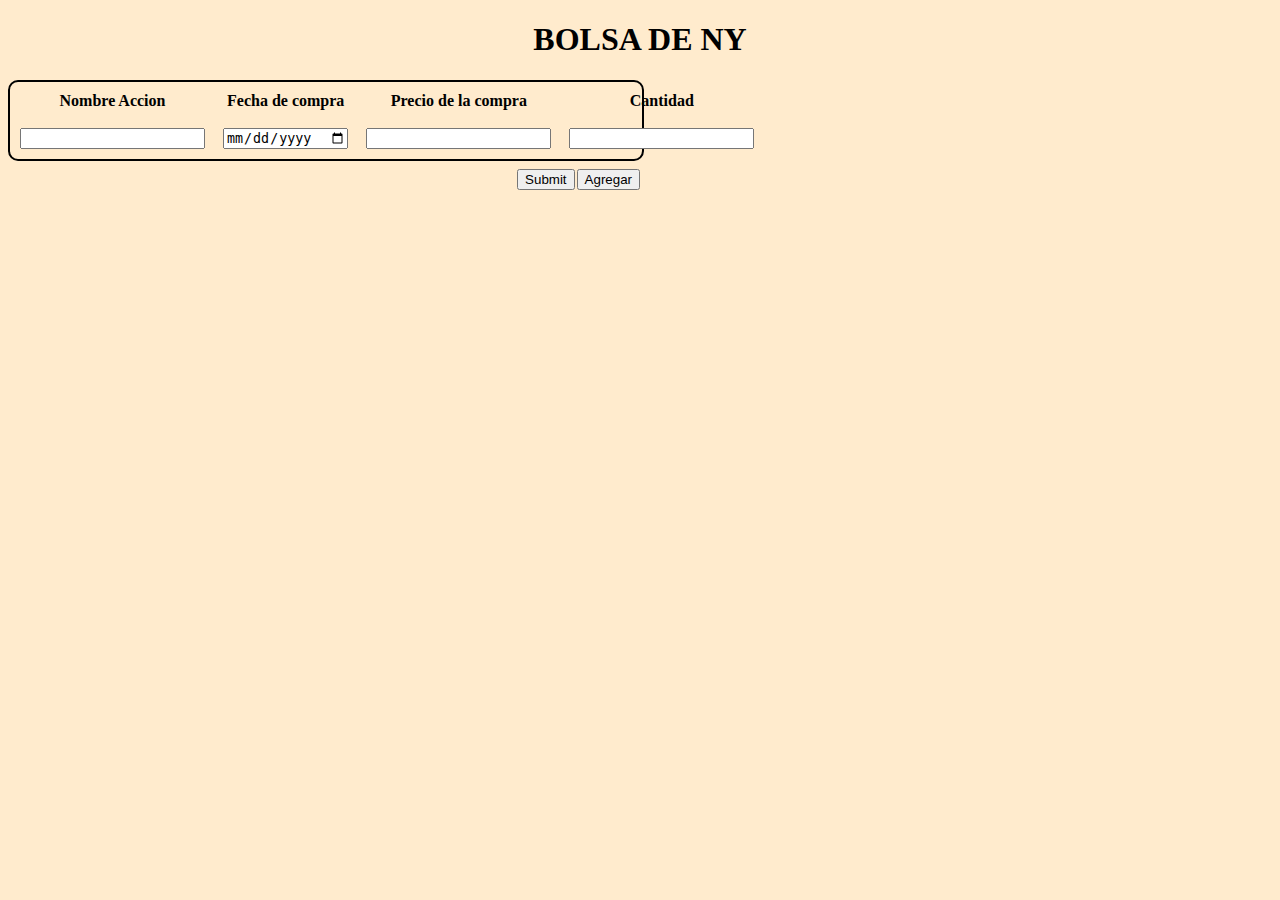
==== index.html @ 56aec4d0 "disenio1.0" ====
<!DOCTYPE html>
<html lang="en">
<head>
    <meta charset="UTF-8">
    <meta name="viewport" content="width=device-width, initial-scale=1.0">
    <title>Document</title>
    <link rel="stylesheet" href="css/estilos.css">
</head>
<nav><h1 id="titulo">BOLSA DE NY</h1></nav>

<section>
    <div id="tablaIngreso">
        <form method="POST" >
        <table id="tabla">
            <thead>
              <tr>
                <th>Nombre Accion</th>
                <th>Fecha de compra</th>
                <th>Precio de la compra</th>
                <th>Cantidad</th>
              </tr>
            </thead>
            <tbody>
              <tr>
                <td><input type="text" name="nombre" required></td>
                <td><input type="date" name="fecha" required></td>
                <td><input type="number" name="precio" required></td>
                <td><input type="number" name="cantidad" required></td>
              </tr>
            </tbody>
          </table>
      
          <button id="btnAgregar" type="button" id="agregarBtn" onclick="agregarFila()">Agregar</button>
      
          <input id="btnGuardar" type="submit" name="guardar">
        </form>
    </div>
      
  
    <script>
      function agregarFila() {
        var table = document.getElementById("tabla").getElementsByTagName('tbody')[0];
        var newRow = table.insertRow(table.rows.length);
        var cell1 = newRow.insertCell(0);
        var cell2 = newRow.insertCell(1);
        var cell3 = newRow.insertCell(2);
        var cell4 = newRow.insertCell(3);
  
        cell1.innerHTML = '<input type="text" name="nombre" required>';
        cell2.innerHTML = '<input type="date" name="fecha" required>';
        cell3.innerHTML = '<input type="number" name="precio" required>';
        cell4.innerHTML = '<input type="number" name="cantidad" required>';
      }
    </script>
</section>


    
    

</html>
---- css/estilos.css ----
body{
    background-color: blanchedalmond;
}

body h1{
    color: black;
}

#titulo{
    text-align: center;
}

#tablaIngreso {
    width: 50%; /* Puedes ajustar el porcentaje según tus necesidades */
    border-collapse: collapse;
    margin-top: 20px;
    border: 2px solid black;
    border-radius: 10px; /* Ajusta el valor de acuerdo a la curvatura que deseas */
}

#tablaIngreso th, #tablaIngreso td {
    padding: 8px;
    text-align: center;

}



#tabla{
    margin: 0 auto;
}

#btnAgregar {
    float: right;
    margin-top: 10px; /* Espaciado opcional en la parte superior */
    margin-right: 2px; /* Espaciado opcional entre los botones */
}

#btnGuardar {
    float: right;
    margin-top: 10px; /* Espaciado opcional en la parte superior */
    margin-right: 2px; /* Espaciado opcional entre los botones */
}
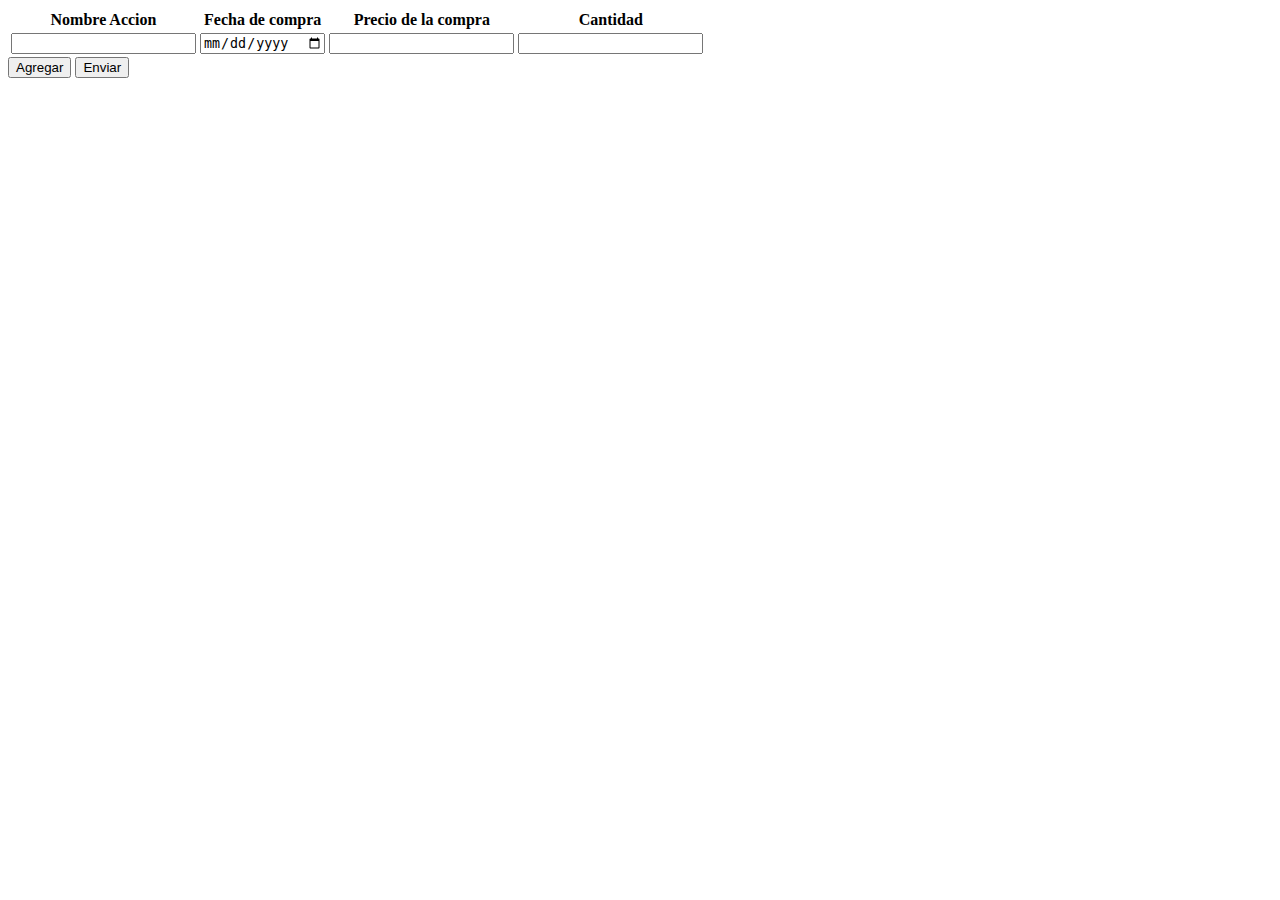
==== commit 8b3a9ddd: "generar lista" ====
--- a/index.html
+++ b/index.html
@@ -1,61 +1,40 @@
 <!DOCTYPE html>
 <html lang="en">
+
 <head>
     <meta charset="UTF-8">
     <meta name="viewport" content="width=device-width, initial-scale=1.0">
-    <title>Document</title>
-    <link rel="stylesheet" href="css/estilos.css">
+    <title>Proyecto</title>
 </head>
-<nav><h1 id="titulo">BOLSA DE NY</h1></nav>
 
-<section>
-    <div id="tablaIngreso">
-        <form method="POST" >
+<body>
+    <form id="formularioDatos" method="POST">
         <table id="tabla">
             <thead>
-              <tr>
-                <th>Nombre Accion</th>
-                <th>Fecha de compra</th>
-                <th>Precio de la compra</th>
-                <th>Cantidad</th>
-              </tr>
+                <tr>
+                    <th>Nombre Accion</th>
+                    <th>Fecha de compra</th>
+                    <th>Precio de la compra</th>
+                    <th>Cantidad</th>
+                </tr>
             </thead>
             <tbody>
-              <tr>
-                <td><input type="text" name="nombre" required></td>
-                <td><input type="date" name="fecha" required></td>
-                <td><input type="number" name="precio" required></td>
-                <td><input type="number" name="cantidad" required></td>
-              </tr>
+                <tr>
+                    <td><input type="text" name="nombre" required></td>
+                    <td><input type="date" name="fecha" required></td>
+                    <td><input type="number" name="precio" required></td>
+                    <td><input type="number" name="cantidad" required></td>
+                </tr>
             </tbody>
-          </table>
-      
-          <button id="btnAgregar" type="button" id="agregarBtn" onclick="agregarFila()">Agregar</button>
-      
-          <input id="btnGuardar" type="submit" name="guardar">
-        </form>
-    </div>
-      
-  
-    <script>
-      function agregarFila() {
-        var table = document.getElementById("tabla").getElementsByTagName('tbody')[0];
-        var newRow = table.insertRow(table.rows.length);
-        var cell1 = newRow.insertCell(0);
-        var cell2 = newRow.insertCell(1);
-        var cell3 = newRow.insertCell(2);
-        var cell4 = newRow.insertCell(3);
-  
-        cell1.innerHTML = '<input type="text" name="nombre" required>';
-        cell2.innerHTML = '<input type="date" name="fecha" required>';
-        cell3.innerHTML = '<input type="number" name="precio" required>';
-        cell4.innerHTML = '<input type="number" name="cantidad" required>';
-      }
-    </script>
-</section>
+        </table>
 
+        <button type="button" id="agregarBtn" onclick="agregarFila()">Agregar</button>
 
-    
-    
+        <button type="submit" name="guardar" onclick="guardarDatos()">Enviar</button>
+    </form>
+    <ul id="listaDatos"></ul>
+
+    <script src="main.js"></script>
+</body>
 
 </html>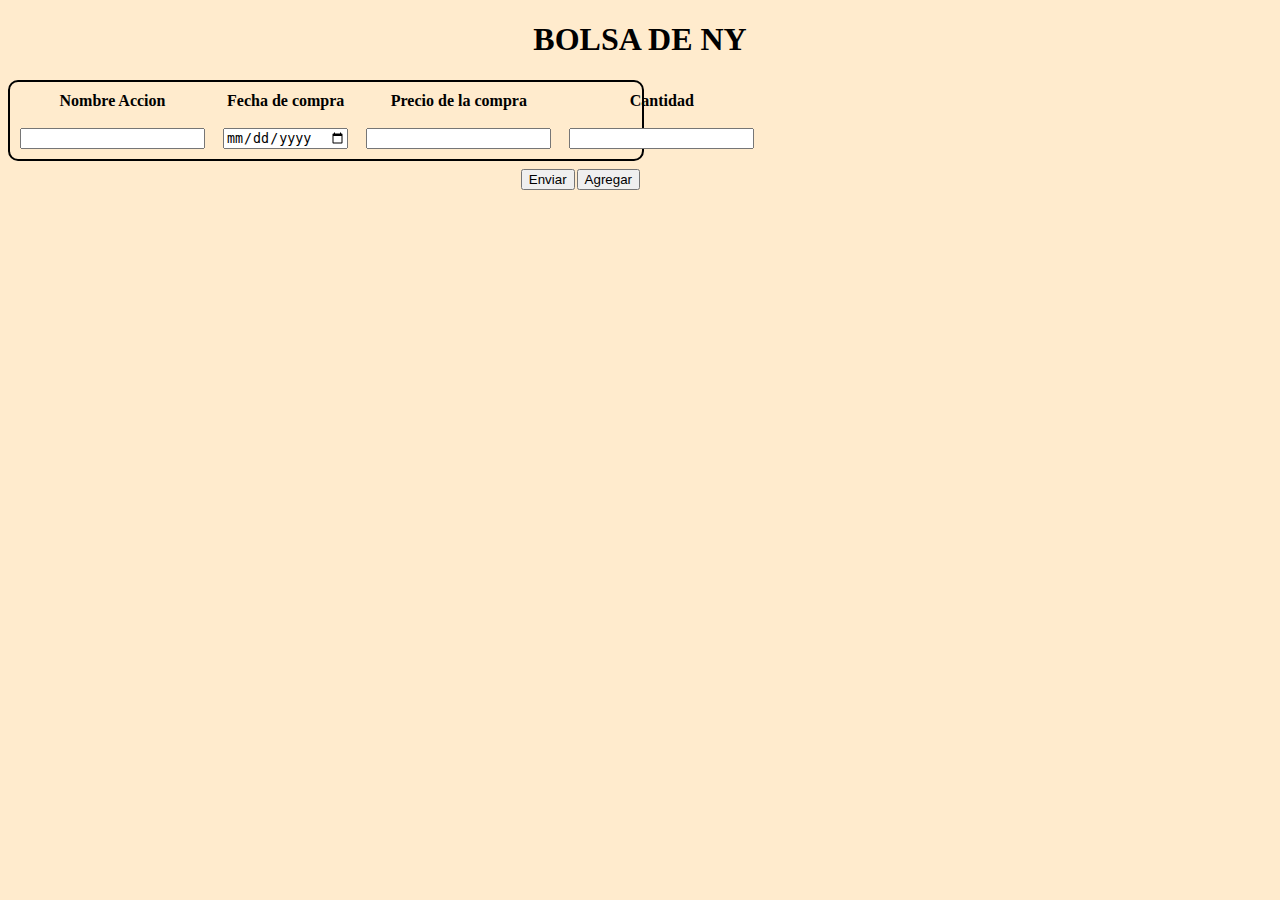
==== commit 240024e1: "generar lista" ====
--- a/index.html
+++ b/index.html
@@ -4,37 +4,45 @@
 <head>
     <meta charset="UTF-8">
     <meta name="viewport" content="width=device-width, initial-scale=1.0">
-    <title>Proyecto</title>
+    <title>Document</title>
+    <link rel="stylesheet" href="css/estilos.css">
 </head>
+<nav>
+    <h1 id="titulo">BOLSA DE NY</h1>
+</nav>
 
-<body>
-    <form id="formularioDatos" method="POST">
-        <table id="tabla">
-            <thead>
-                <tr>
-                    <th>Nombre Accion</th>
-                    <th>Fecha de compra</th>
-                    <th>Precio de la compra</th>
-                    <th>Cantidad</th>
-                </tr>
-            </thead>
-            <tbody>
-                <tr>
-                    <td><input type="text" name="nombre" required></td>
-                    <td><input type="date" name="fecha" required></td>
-                    <td><input type="number" name="precio" required></td>
-                    <td><input type="number" name="cantidad" required></td>
-                </tr>
-            </tbody>
-        </table>
+<section>
+    <div id="tablaIngreso">
+        <form id="formularioDatos" method="POST">
+            <table id="tabla">
+                <thead>
+                    <tr>
+                        <th>Nombre Accion</th>
+                        <th>Fecha de compra</th>
+                        <th>Precio de la compra</th>
+                        <th>Cantidad</th>
+                    </tr>
+                </thead>
+                <tbody>
+                    <tr>
+                        <td><input type="text" name="nombre" required></td>
+                        <td><input type="date" name="fecha" required></td>
+                        <td><input type="number" name="precio" required></td>
+                        <td><input type="number" name="cantidad" required></td>
+                    </tr>
+                </tbody>
+            </table>
 
-        <button type="button" id="agregarBtn" onclick="agregarFila()">Agregar</button>
+            <button id="btnAgregar" type="button" id="agregarBtn" onclick="agregarFila()">Agregar</button>
 
-        <button type="submit" name="guardar" onclick="guardarDatos()">Enviar</button>
-    </form>
+            <button id="btnGuardar" type="button" name="guardar" onclick="guardarDatos()">Enviar</button>
+        </form>
+    </div>
+</section>
+<aside>
     <ul id="listaDatos"></ul>
+</aside>
 
-    <script src="main.js"></script>
-</body>
+<script src="main.js"></script>
 
 </html>--- a/css/estilos.css
+++ b/css/estilos.css
@@ -0,0 +1,43 @@
+body{
+    background-color: blanchedalmond;
+}
+
+body h1{
+    color: black;
+}
+
+#titulo{
+    text-align: center;
+}
+
+#tablaIngreso {
+    width: 50%; /* Puedes ajustar el porcentaje según tus necesidades */
+    border-collapse: collapse;
+    margin-top: 20px;
+    border: 2px solid black;
+    border-radius: 10px; /* Ajusta el valor de acuerdo a la curvatura que deseas */
+}
+
+#tablaIngreso th, #tablaIngreso td {
+    padding: 8px;
+    text-align: center;
+
+}
+
+
+
+#tabla{
+    margin: 0 auto;
+}
+
+#btnAgregar {
+    float: right;
+    margin-top: 10px; /* Espaciado opcional en la parte superior */
+    margin-right: 2px; /* Espaciado opcional entre los botones */
+}
+
+#btnGuardar {
+    float: right;
+    margin-top: 10px; /* Espaciado opcional en la parte superior */
+    margin-right: 2px; /* Espaciado opcional entre los botones */
+}
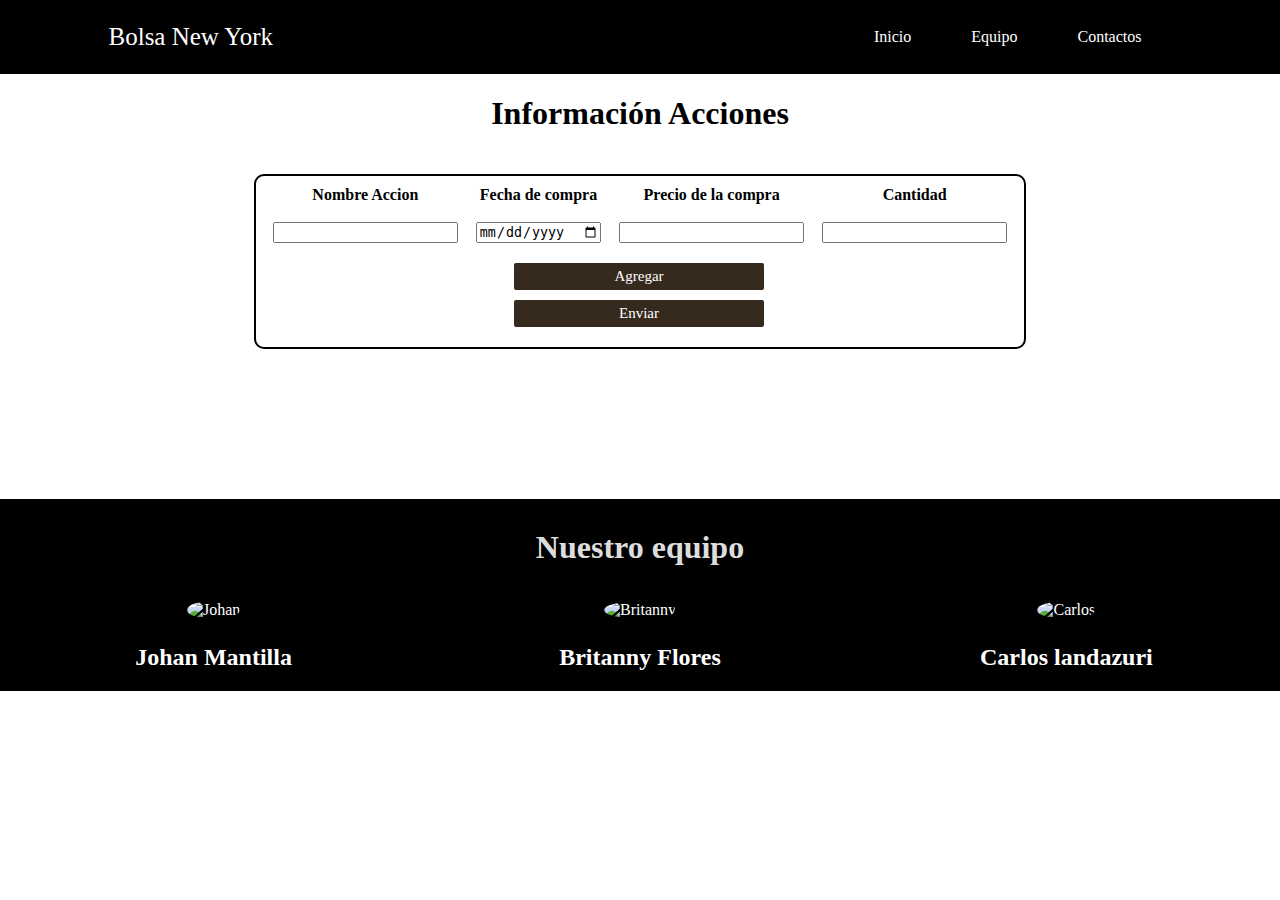
==== commit 2362b111: "pequeños fix css, buton hover" ====
--- a/index.html
+++ b/index.html
@@ -1,48 +1,105 @@
 <!DOCTYPE html>
-<html lang="en">
+<html lang="es">
 
 <head>
     <meta charset="UTF-8">
     <meta name="viewport" content="width=device-width, initial-scale=1.0">
-    <title>Document</title>
+    <title>Bolsa de valores New York</title>
     <link rel="stylesheet" href="css/estilos.css">
+    <script src="https://kit.fontawesome.com/3ffe5179f0.js" crossorigin="anonymous"></script>
 </head>
-<nav>
-    <h1 id="titulo">BOLSA DE NY</h1>
-</nav>
 
-<section>
-    <div id="tablaIngreso">
-        <form id="formularioDatos" method="POST">
-            <table id="tabla">
-                <thead>
-                    <tr>
-                        <th>Nombre Accion</th>
-                        <th>Fecha de compra</th>
-                        <th>Precio de la compra</th>
-                        <th>Cantidad</th>
-                    </tr>
-                </thead>
-                <tbody>
-                    <tr>
-                        <td><input type="text" name="nombre" required></td>
-                        <td><input type="date" name="fecha" required></td>
-                        <td><input type="number" name="precio" required></td>
-                        <td><input type="number" name="cantidad" required></td>
-                    </tr>
-                </tbody>
-            </table>
+<body>
+    <header>
+        <nav>
+            <section id="menu-empresa">
+                <div id="logo">Bolsa New York <!--este va a ser el logo-->
+                    <i class="fa-solid fa-arrow-trend-up"></i>
+                </div>
 
-            <button id="btnAgregar" type="button" id="agregarBtn" onclick="agregarFila()">Agregar</button>
+                <ul>
+                    <li><a href="#">Inicio</a></li>
+                    <li><a href="#">Equipo</a></li>
+                    <li><a href="#">Contactos</a></li>
+                </ul>
 
-            <button id="btnGuardar" type="button" name="guardar" onclick="guardarDatos()">Enviar</button>
-        </form>
+            </section>
+        </nav>
+
+    </header>
+
+    <section>
+        <article>
+            <div>
+                <h1>Información Acciones</h1>
+            </div>
+            <div id="tablaIngreso">
+                <form id="formularioDatos" method="POST">
+                    <table id="tabla">
+                        <thead>
+                            <tr>
+                                <th>Nombre Accion</th>
+                                <th>Fecha de compra</th>
+                                <th>Precio de la compra</th>
+                                <th>Cantidad</th>
+                            </tr>
+                        </thead>
+                        <tbody>
+                            <tr>
+                                <td><input type="text" name="nombre" required></td>
+                                <td><input type="date" name="fecha" required></td>
+                                <td><input type="number" name="precio" required></td>
+                                <td><input type="number" name="cantidad" required></td>
+                            </tr>
+                        </tbody>
+                    </table>
+
+                    <button id="btnAgregar" type="button" id="agregarBtn" onclick="agregarFila()">Agregar</button>
+                    <button id="btnGuardar" type="button" name="guardar" onclick="guardarDatos()">Enviar</button>
+                </form>
+            </div>
+        </article>
+
+        <article>
+            <div id="listaDatos">
+            </div>
+        </article>
+    </section>
+
+
+
+
+    <div id="container-equipo">
+        <h1>Nuestro equipo</h1>
+        <div class="equipo">
+            <img src="./imagenes/JohanMantilla.jpeg" alt="Johan">
+            <div>
+                <h2>Johan Mantilla</h2>
+            </div>
+        </div>
+
+        <div class="equipo">
+            <img src="./imagenes/BritannyFlores.jpeg" alt="Britanny">
+            <div>
+                <h2>Britanny Flores</h2>
+            </div>
+        </div>
+
+        <div class="equipo">
+            <img src="./imagenes/CarlosLandazuri.jpeg" alt="Carlos">
+            <div>
+                <h2>Carlos landazuri</h2>
+            </div>
+        </div>
     </div>
-</section>
-<aside>
-    <ul id="listaDatos"></ul>
-</aside>
 
-<script src="main.js"></script>
+
+    <script src="main.js"></script>
+
+
+
+</body>
+
+
 
 </html>--- a/css/estilos.css
+++ b/css/estilos.css
@@ -1,43 +1,220 @@
+/* Barra header*/
 body{
-    background-color: blanchedalmond;
-}
-
-body h1{
+    margin: 0px;
+}
+
+nav {
+    padding: 12px;
+}
+
+
+header {
+    background-color: black;
+    align-items: center;
+}
+
+
+#logo {
+    width: 40%;
+    font-family: Cambria, Cochin, Georgia, Times, 'Times New Roman', serif;
+    display: flex;
+    justify-content: left;
+    align-items: center;
+    color: #fff;
+    font-size: 25px;
+}
+
+.fa-solid {
+    color: #fff;
+}
+
+.fa-solid .fa-arrow-trend-up {
+    color: #fff;
+
+}
+
+#logo i {
+    margin-left: 15px;
+
+    color: #fff;
+
+}
+
+
+#menu-empresa {
+    display: flex;
+    justify-content: space-around;
+    align-items: center;
+}
+
+#menu-empresa ul {
+    display: flex;
+    justify-content: right;
+    list-style-type: none;
+}
+
+#menu-empresa ul li {
+    padding: 0px 30px;
+}
+
+
+#menu-empresa a {
+    color: #fff;
+    text-decoration: none;
+}
+
+
+/* Cuerpo */
+
+
+
+body {
+    background-color: white;
+}
+
+body h1 {
     color: black;
 }
 
-#titulo{
+#titulo {
     text-align: center;
 }
 
+
+
+/*información acciones*/
+
+section article {
+    display: flex;
+    justify-content: center;
+    align-items: center;
+    flex-direction: column;
+}
+
+section article div h1 {
+    font-family: Cambria, Cochin, Georgia, Times, 'Times New Roman', serif;
+}
+
 #tablaIngreso {
-    width: 50%; /* Puedes ajustar el porcentaje según tus necesidades */
+    display: flex;
+    justify-content: center;
+    align-items: center;
+    height: auto;
+    width: 60%;
     border-collapse: collapse;
     margin-top: 20px;
     border: 2px solid black;
-    border-radius: 10px; /* Ajusta el valor de acuerdo a la curvatura que deseas */
-}
-
-#tablaIngreso th, #tablaIngreso td {
+    border-radius: 10px;
+    padding-bottom: 20px;
+}
+
+#formularioDatos{
+    font-family:Cambria, Cochin, Georgia, Times, 'Times New Roman', serif;
+    display: flex;
+    align-items: center;
+    justify-content:center;
+    flex-direction: column;
+}
+
+#formularioDatos button{
+    width: 250px;
+    font-family:Cambria, Cochin, Georgia, Times, 'Times New Roman', serif;
+    background-color: #36291e;
+    color: #fff;
+    font-size: 15px;
+    border: none;
+    padding: 5px 0px;
+    border-radius: 2px;
+}
+#formularioDatos button:hover{
+    background-color: #69482b;
+}
+
+
+
+
+
+
+#tablaIngreso th,
+#tablaIngreso td {
     padding: 8px;
     text-align: center;
 
 }
 
-
-
-#tabla{
+.info {
+    list-style-type: none;
+    width: 20%;
+}
+
+/* Lista de datos */
+#listaDatos{
+    padding-top: auto;
+    display: flex;
+    justify-content: center;
+    align-items: center;
+    height: auto;
+    width: 60%;
+    gap: 30px;
+}
+
+
+#listaDatos ul {
+    border: 1px solid black;
+    border-radius: 5px;
+    padding: 10px;
+}
+
+#listaDatos ul li {
+    font-family: Cambria, Cochin, Georgia, Times, 'Times New Roman', serif;
+}
+
+
+#tabla {
     margin: 0 auto;
 }
 
 #btnAgregar {
     float: right;
-    margin-top: 10px; /* Espaciado opcional en la parte superior */
-    margin-right: 2px; /* Espaciado opcional entre los botones */
+    margin-top: 10px;
+    /* Espaciado opcional en la parte superior */
+    margin-right: 2px;
+    /* Espaciado opcional entre los botones */
 }
 
 #btnGuardar {
     float: right;
-    margin-top: 10px; /* Espaciado opcional en la parte superior */
-    margin-right: 2px; /* Espaciado opcional entre los botones */
-}
+    margin-top: 10px;
+    /* Espaciado opcional en la parte superior */
+    margin-right: 2px;
+    /* Espaciado opcional entre los botones */
+}
+
+
+
+/* Tabla equipo */
+#container-equipo{
+    margin-top: 150px;
+    height: auto;
+    background: black;
+    text-align: center;
+    color: #fff;
+}
+#container-equipo h1{
+    margin: 0px;
+    color: #DDD;
+    padding: 30px 0px;
+}
+#container-equipo .equipo{
+    width: 33%;
+    display: inline-block;
+}
+#container-equipo .equipo img{
+    width: 250px;
+    height: 250px;
+    border-radius: 50%;
+    border: 5px solid black;
+}
+
+
+
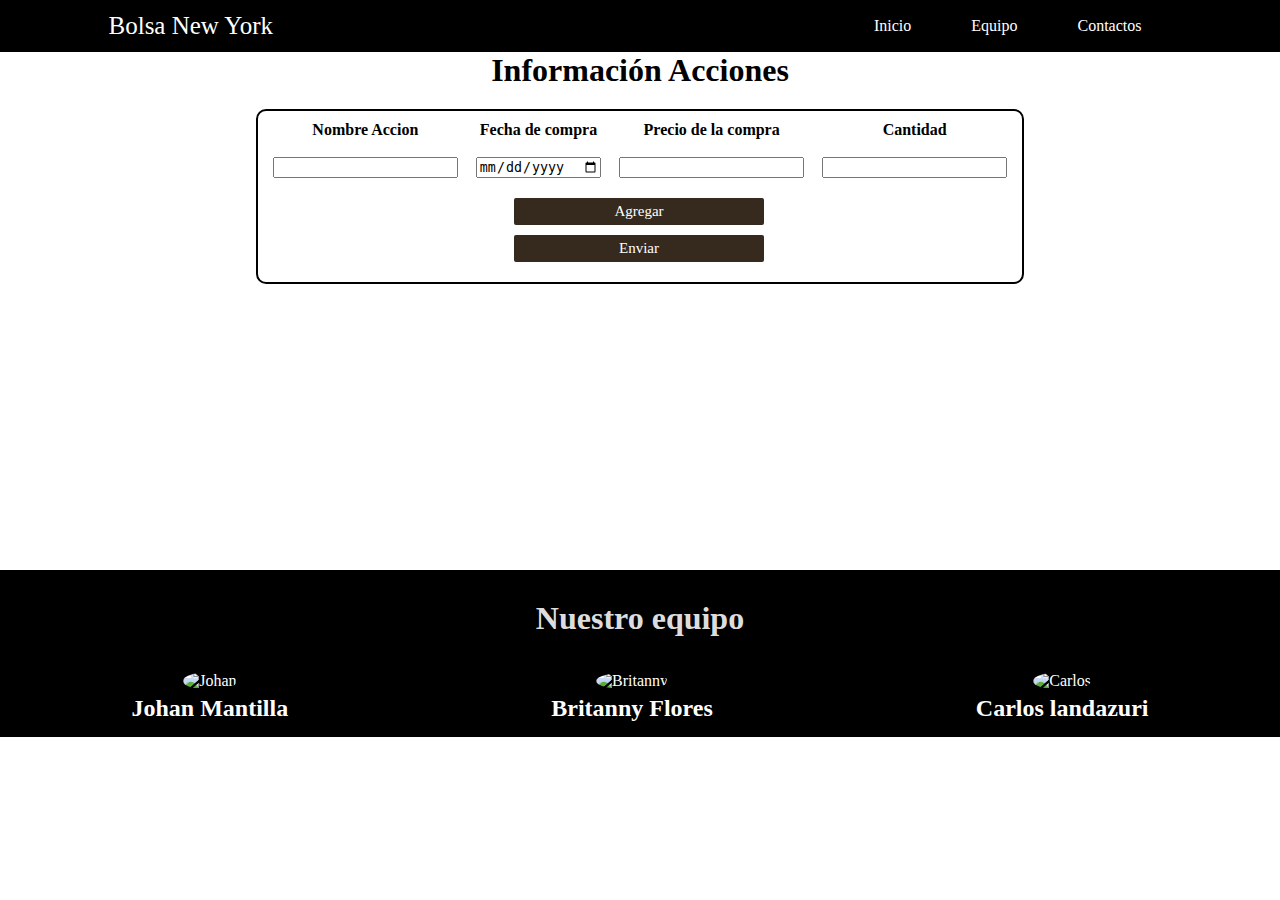
==== commit df745d9e: "mejora footer, control de números negativos" ====
--- a/index.html
+++ b/index.html
@@ -7,6 +7,8 @@
     <title>Bolsa de valores New York</title>
     <link rel="stylesheet" href="css/estilos.css">
     <script src="https://kit.fontawesome.com/3ffe5179f0.js" crossorigin="anonymous"></script>
+    <link href="https://cdn.jsdelivr.net/npm/bootstrap@5.3.2/dist/css/bootstrap.min.css" rel="stylesheet"
+        integrity="sha384-T3c6CoIi6uLrA9TneNEoa7RxnatzjcDSCmG1MXxSR1GAsXEV/Dwwykc2MPK8M2HN" crossorigin="anonymous">
 </head>
 
 <body>
@@ -34,22 +36,22 @@
                 <h1>Información Acciones</h1>
             </div>
             <div id="tablaIngreso">
-                <form id="formularioDatos" method="POST">
-                    <table id="tabla">
+                <form id="formularioDatos" class="table-responsive" method="POST">
+                    <table id="tabla" class="table">
                         <thead>
                             <tr>
-                                <th>Nombre Accion</th>
-                                <th>Fecha de compra</th>
-                                <th>Precio de la compra</th>
-                                <th>Cantidad</th>
+                                <th scope="col" class="border-0">Nombre Accion</th>
+                                <th scope="col" class="border-0">Fecha de compra</th>
+                                <th scope="col" class="border-0">Precio de la compra</th>
+                                <th scope="col" class="border-0">Cantidad</th>
                             </tr>
                         </thead>
                         <tbody>
                             <tr>
-                                <td><input type="text" name="nombre" required></td>
-                                <td><input type="date" name="fecha" required></td>
-                                <td><input type="number" name="precio" required></td>
-                                <td><input type="number" name="cantidad" required></td>
+                                <td scope="row" class="border-0"><input type="text" name="nombre" required></td>
+                                <td class="border-0"><input type="date" name="fecha" required></td>
+                                <td class="border-0"><input type="number" name="precio" min="0" required></td>
+                                <td class="border-0"><input type="number" name="cantidad" min="0" required></td>
                             </tr>
                         </tbody>
                     </table>
@@ -60,7 +62,7 @@
             </div>
         </article>
 
-        <article>
+        <article class="cartas">
             <div id="listaDatos">
             </div>
         </article>
@@ -71,24 +73,26 @@
 
     <div id="container-equipo">
         <h1>Nuestro equipo</h1>
-        <div class="equipo">
-            <img src="./imagenes/JohanMantilla.jpeg" alt="Johan">
-            <div>
-                <h2>Johan Mantilla</h2>
+        <div class="imagenes-equipo">
+            <div class="equipo">
+                <img src="./imagenes/JohanMantilla.jpeg" alt="Johan">
+                <div>
+                    <h2>Johan Mantilla</h2>
+                </div>
             </div>
-        </div>
 
-        <div class="equipo">
-            <img src="./imagenes/BritannyFlores.jpeg" alt="Britanny">
-            <div>
-                <h2>Britanny Flores</h2>
+            <div class="equipo">
+                <img src="./imagenes/BritannyFlores.jpeg" alt="Britanny">
+                <div>
+                    <h2>Britanny Flores</h2>
+                </div>
             </div>
-        </div>
 
-        <div class="equipo">
-            <img src="./imagenes/CarlosLandazuri.jpeg" alt="Carlos">
-            <div>
-                <h2>Carlos landazuri</h2>
+            <div class="equipo">
+                <img src="./imagenes/CarlosLandazuri.jpeg" alt="Carlos">
+                <div>
+                    <h2>Carlos landazuri</h2>
+                </div>
             </div>
         </div>
     </div>
@@ -96,7 +100,9 @@
 
     <script src="main.js"></script>
 
-
+    <script src="https://cdn.jsdelivr.net/npm/bootstrap@5.3.2/dist/js/bootstrap.bundle.min.js"
+        integrity="sha384-C6RzsynM9kWDrMNeT87bh95OGNyZPhcTNXj1NW7RuBCsyN/o0jlpcV8Qyq46cDfL"
+        crossorigin="anonymous"></script>
 
 </body>
 
--- a/css/estilos.css
+++ b/css/estilos.css
@@ -1,8 +1,13 @@
-/* Barra header*/
+*{
+    margin: 0px;
+    box-sizing: border-box;
+}
 body{
     margin: 0px;
-}
-
+    min-height: 100vh;
+    display: flex; flex-direction: column;
+}
+/* Barra header*/
 nav {
     padding: 12px;
 }
@@ -131,10 +136,6 @@
 }
 
 
-
-
-
-
 #tablaIngreso th,
 #tablaIngreso td {
     padding: 8px;
@@ -148,6 +149,10 @@
 }
 
 /* Lista de datos */
+.cartas{
+    margin-top: 20px;
+    margin-bottom: 20%;
+}
 #listaDatos{
     padding-top: auto;
     display: flex;
@@ -194,8 +199,10 @@
 
 /* Tabla equipo */
 #container-equipo{
-    margin-top: 150px;
-    height: auto;
+    bottom: 0;
+    margin-top: 10px;
+    width: 100%;
+    padding-bottom: 15px;
     background: black;
     text-align: center;
     color: #fff;
@@ -204,10 +211,6 @@
     margin: 0px;
     color: #DDD;
     padding: 30px 0px;
-}
-#container-equipo .equipo{
-    width: 33%;
-    display: inline-block;
 }
 #container-equipo .equipo img{
     width: 250px;
@@ -216,5 +219,9 @@
     border: 5px solid black;
 }
 
-
-
+.imagenes-equipo{
+    display: flex;
+    flex-wrap: wrap;
+    justify-content: space-around;
+}
+
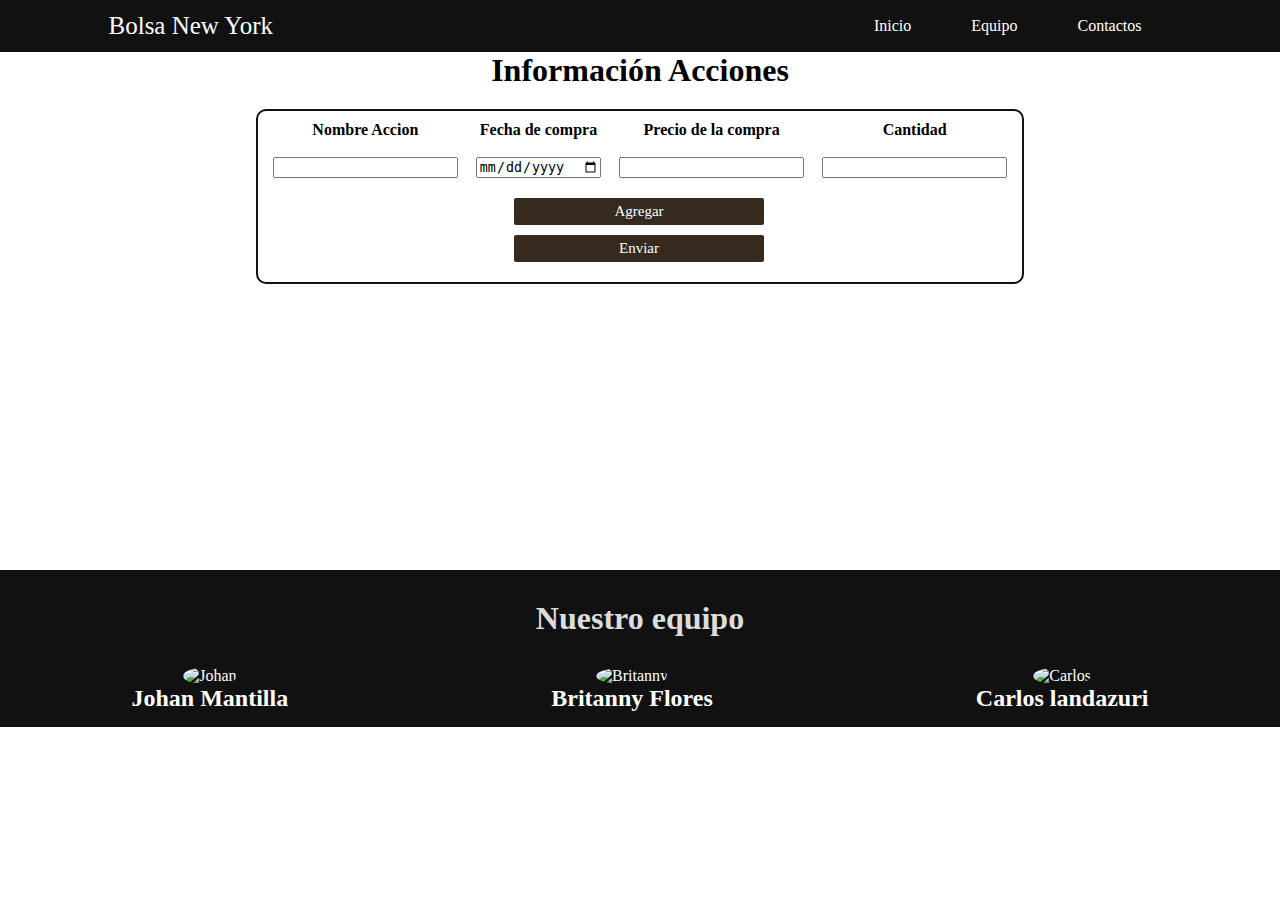
==== commit c7a1ed12: "Se añade datos desde la API, y Documento de Analisis de Cambios" ====
--- a/index.html
+++ b/index.html
@@ -98,7 +98,7 @@
     </div>
 
 
-    <script src="main.js"></script>
+    
 
     <script src="https://cdn.jsdelivr.net/npm/bootstrap@5.3.2/dist/js/bootstrap.bundle.min.js"
         integrity="sha384-C6RzsynM9kWDrMNeT87bh95OGNyZPhcTNXj1NW7RuBCsyN/o0jlpcV8Qyq46cDfL"
@@ -107,5 +107,5 @@
 </body>
 
 
-
+<script src="main.js"></script>
 </html>--- a/css/estilos.css
+++ b/css/estilos.css
@@ -14,7 +14,7 @@
 
 
 header {
-    background-color: black;
+    background-color: #111111;
     align-items: center;
 }
 
@@ -108,7 +108,7 @@
     width: 60%;
     border-collapse: collapse;
     margin-top: 20px;
-    border: 2px solid black;
+    border: 2px solid #111111;
     border-radius: 10px;
     padding-bottom: 20px;
 }
@@ -165,7 +165,7 @@
 
 
 #listaDatos ul {
-    border: 1px solid black;
+    border: 1px solid #111111;
     border-radius: 5px;
     padding: 10px;
 }
@@ -203,7 +203,7 @@
     margin-top: 10px;
     width: 100%;
     padding-bottom: 15px;
-    background: black;
+    background: #111111;
     text-align: center;
     color: #fff;
 }
@@ -216,12 +216,15 @@
     width: 250px;
     height: 250px;
     border-radius: 50%;
-    border: 5px solid black;
+}
+.equipo img:hover{
+    border: 5px solid #ddd;
 }
 
 .imagenes-equipo{
     display: flex;
     flex-wrap: wrap;
     justify-content: space-around;
-}
-
+    
+}
+
